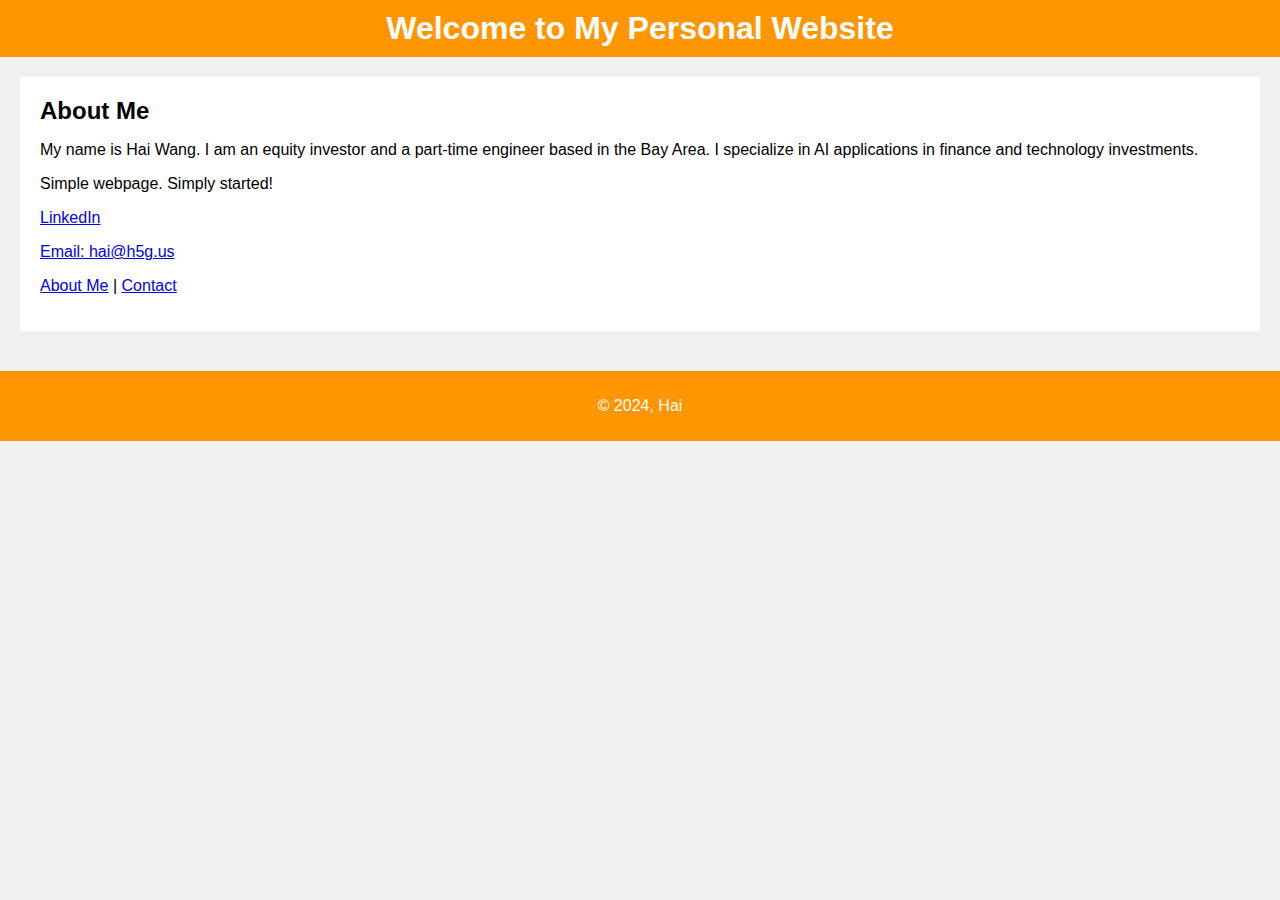
==== index.html @ a2505655 "Initial website upload" ====
<!DOCTYPE html>
<html lang="en">
<head>
    <meta charset="UTF-8">
    <title>Your Name</title>
    <link rel="stylesheet" href="styles.css">
</head>
<body>
    <header>
        <h1>Welcome to My Personal Website</h1>
    </header>
    <main>
        <section id="bio">
            <h2>About Me</h2>
            <p>My name is Hai Wang. I am an equity investor and a part-time engineer based in the Bay Area. I specialize in AI applications in finance and technology investments.</p>
            <p>Simple webpage. Simply started!</p>
            <!-- <a href="HaiWang.pdf" target="_blank">View my resume</a> -->
            <p><a href="https://www.linkedin.com/in/hai-wang/" target="_blank">LinkedIn</a></p>
            <p><a href="mailto:hai@h5g.us">Email: hai@h5g.us</a></p>
            <p><a href="about.html">About Me</a> | <a href="contact.html">Contact</a></p>
            
        </section>
    </main>
    <footer>
        <p>© 2024, Hai</p>
    </footer>
</body>
</html>
---- styles.css ----
body {
    font-family: Arial, sans-serif;
    margin: 0;
    padding: 0;
    background-color: #f0f0f0;
}

header {
    background-color: #ff9500;
    color: white;
    padding: 10px 0;
    text-align: center;
}

h1, h2 {
    margin: 0;
}

main {
    padding: 20px;
    /*text-align: center;*/
}

#bio {
    background-color: white;
    padding: 20px;
    margin-bottom: 20px;
    /* text-align: center; */
}

footer {
    background-color: #ff9500;
    color: white;
    text-align: center;
    padding: 10px 0;
}
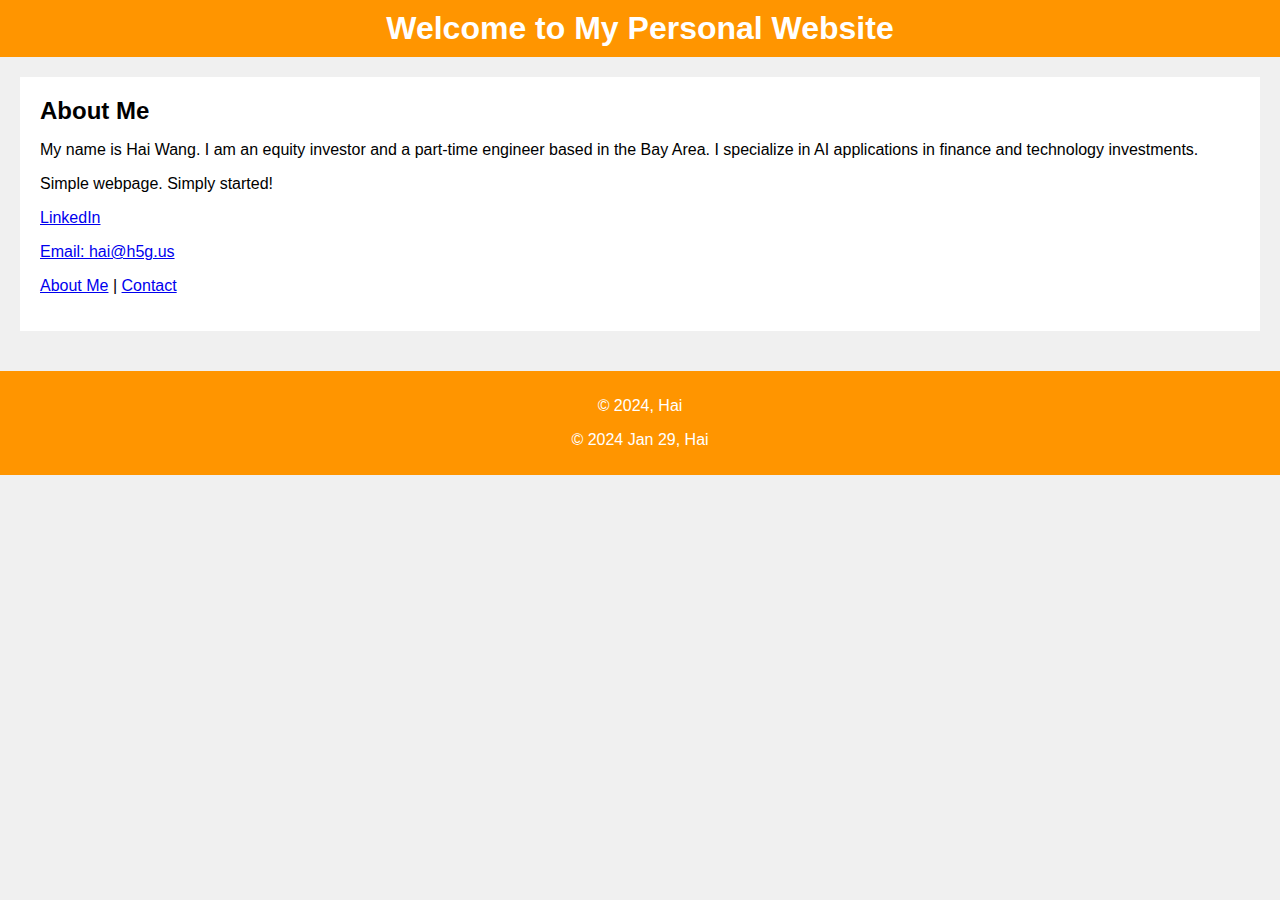
==== commit 03d5490c: "update" ====
--- a/index.html
+++ b/index.html
@@ -23,6 +23,7 @@
     </main>
     <footer>
         <p>© 2024, Hai</p>
+        <p>© 2024 Jan 29, Hai</p>
     </footer>
 </body>
 </html>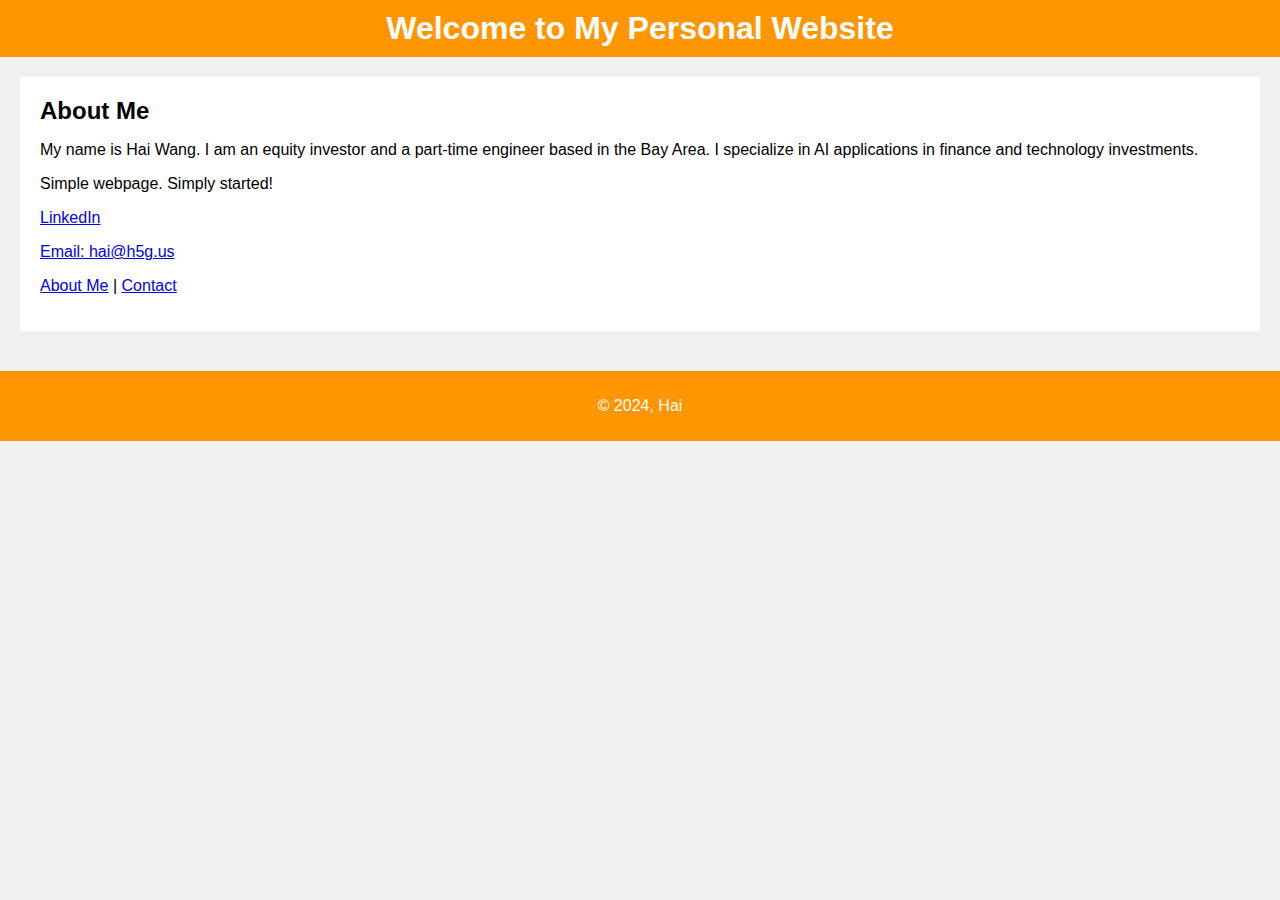
==== commit f379eb94: "update 2" ====
--- a/index.html
+++ b/index.html
@@ -23,7 +23,6 @@
     </main>
     <footer>
         <p>© 2024, Hai</p>
-        <p>© 2024 Jan 29, Hai</p>
     </footer>
 </body>
 </html>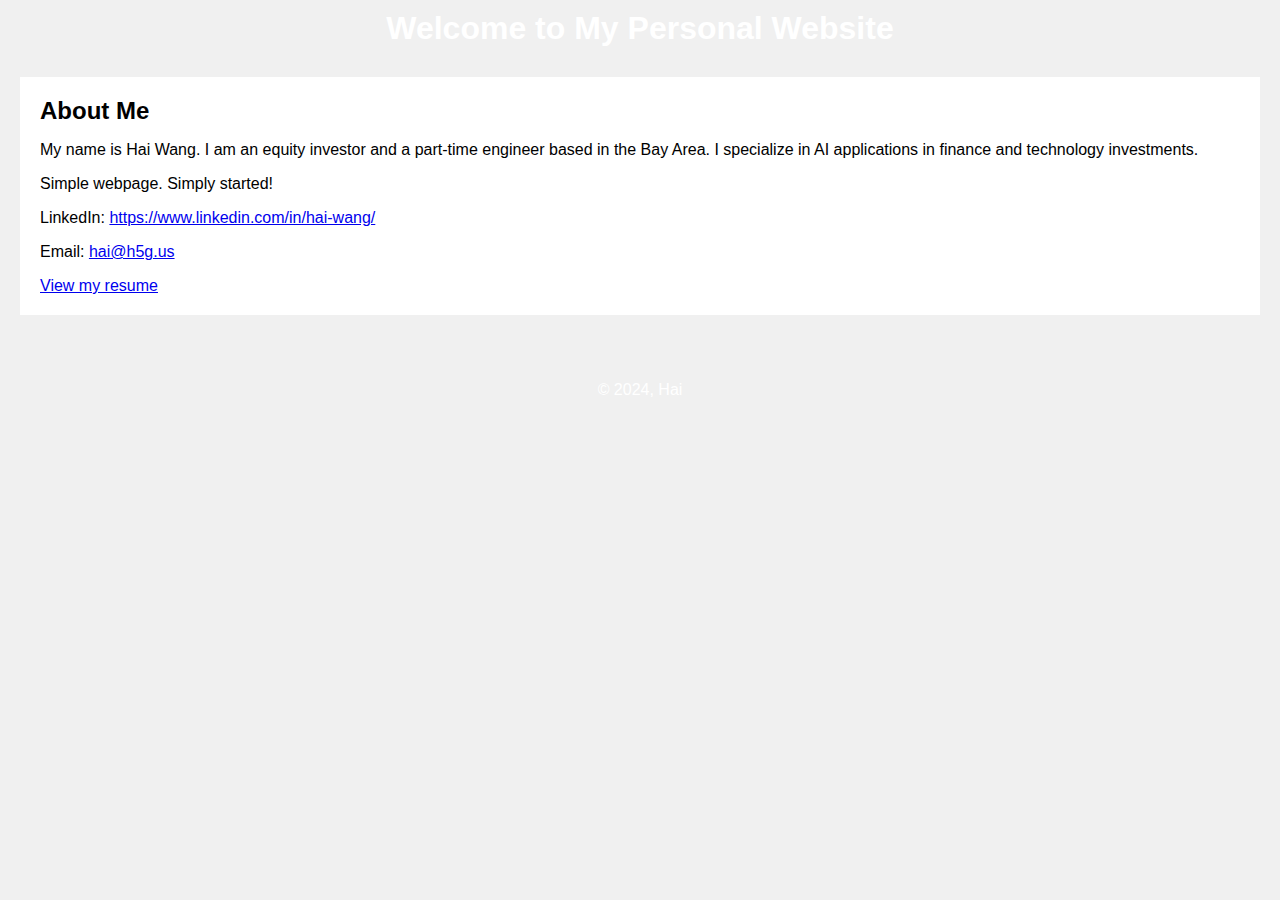
==== commit e20049f8: "update to simple and add resume hai wang" ====
--- a/index.html
+++ b/index.html
@@ -14,15 +14,16 @@
             <h2>About Me</h2>
             <p>My name is Hai Wang. I am an equity investor and a part-time engineer based in the Bay Area. I specialize in AI applications in finance and technology investments.</p>
             <p>Simple webpage. Simply started!</p>
-            <!-- <a href="HaiWang.pdf" target="_blank">View my resume</a> -->
-            <p><a href="https://www.linkedin.com/in/hai-wang/" target="_blank">LinkedIn</a></p>
-            <p><a href="mailto:hai@h5g.us">Email: hai@h5g.us</a></p>
-            <p><a href="about.html">About Me</a> | <a href="contact.html">Contact</a></p>
+            
+            <p>LinkedIn: <a href="https://www.linkedin.com/in/hai-wang/" target="_blank"> https://www.linkedin.com/in/hai-wang/</a></p>
+            <p>Email: <a href="mailto:hai@h5g.us">hai@h5g.us</a></p>
+            <a href="Resume Hai Wang.pdf" target="_blank">View my resume</a>
+            <!-- <p><a href="about.html">About Me</a> | <a href="contact.html">Contact</a></p> -->
             
         </section>
     </main>
     <footer>
-        <p>© 2024, Hai</p>
+        <p>© 2024, Hai </p>
     </footer>
 </body>
 </html>--- a/styles.css
+++ b/styles.css
@@ -6,7 +6,7 @@
 }
 
 header {
-    background-color: #ff9500;
+    /*background-color: #ff9500;*/
     color: white;
     padding: 10px 0;
     text-align: center;
@@ -29,7 +29,7 @@
 }
 
 footer {
-    background-color: #ff9500;
+    /*background-color: #ff9500;*/
     color: white;
     text-align: center;
     padding: 10px 0;
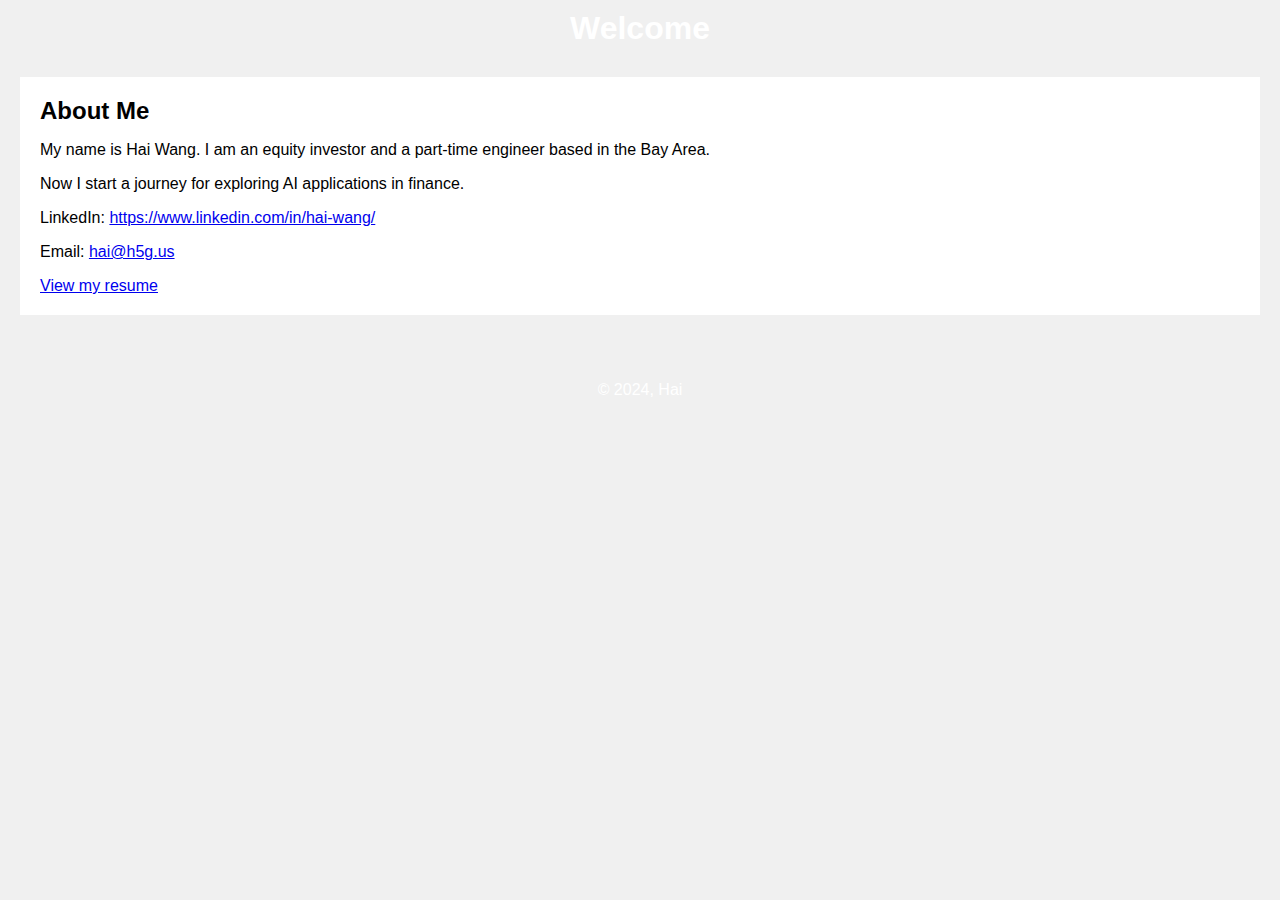
==== commit 997572c4: "update html to be short" ====
--- a/index.html
+++ b/index.html
@@ -7,13 +7,14 @@
 </head>
 <body>
     <header>
-        <h1>Welcome to My Personal Website</h1>
+        <h1>Welcome</h1>
     </header>
     <main>
         <section id="bio">
             <h2>About Me</h2>
-            <p>My name is Hai Wang. I am an equity investor and a part-time engineer based in the Bay Area. I specialize in AI applications in finance and technology investments.</p>
-            <p>Simple webpage. Simply started!</p>
+            <p>My name is Hai Wang. I am an equity investor and a part-time engineer based in the Bay Area. </p>
+            <p>Now I start a journey for exploring AI applications in finance. </p>
+            
             
             <p>LinkedIn: <a href="https://www.linkedin.com/in/hai-wang/" target="_blank"> https://www.linkedin.com/in/hai-wang/</a></p>
             <p>Email: <a href="mailto:hai@h5g.us">hai@h5g.us</a></p>
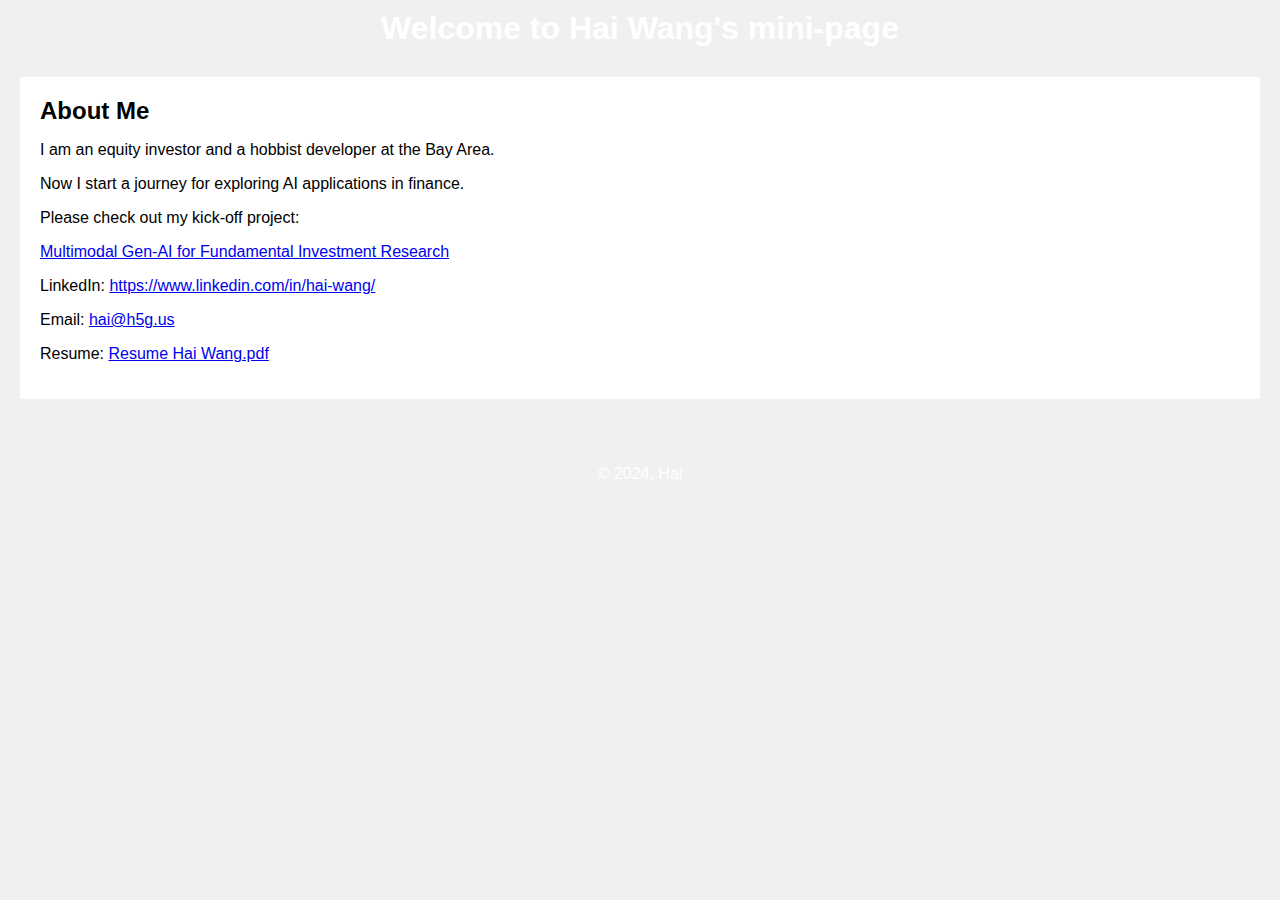
==== commit b47ca1e9: "update html to include project" ====
--- a/index.html
+++ b/index.html
@@ -7,18 +7,20 @@
 </head>
 <body>
     <header>
-        <h1>Welcome</h1>
+        <h1>Welcome to Hai Wang's mini-page</h1>
     </header>
     <main>
         <section id="bio">
             <h2>About Me</h2>
-            <p>My name is Hai Wang. I am an equity investor and a part-time engineer based in the Bay Area. </p>
+            <p>I am an equity investor and a hobbist developer at the Bay Area. </p>
             <p>Now I start a journey for exploring AI applications in finance. </p>
+            <p>Please check out my kick-off project: </p>
+            <p><a href="http://arxiv.org/abs/2401.06164" target="_blank">Multimodal Gen-AI for Fundamental Investment Research</a></p>
             
             
             <p>LinkedIn: <a href="https://www.linkedin.com/in/hai-wang/" target="_blank"> https://www.linkedin.com/in/hai-wang/</a></p>
             <p>Email: <a href="mailto:hai@h5g.us">hai@h5g.us</a></p>
-            <a href="Resume Hai Wang.pdf" target="_blank">View my resume</a>
+            <p>Resume: <a href="Resume Hai Wang.pdf" target="_blank">Resume Hai Wang.pdf</a></p>
             <!-- <p><a href="about.html">About Me</a> | <a href="contact.html">Contact</a></p> -->
             
         </section>
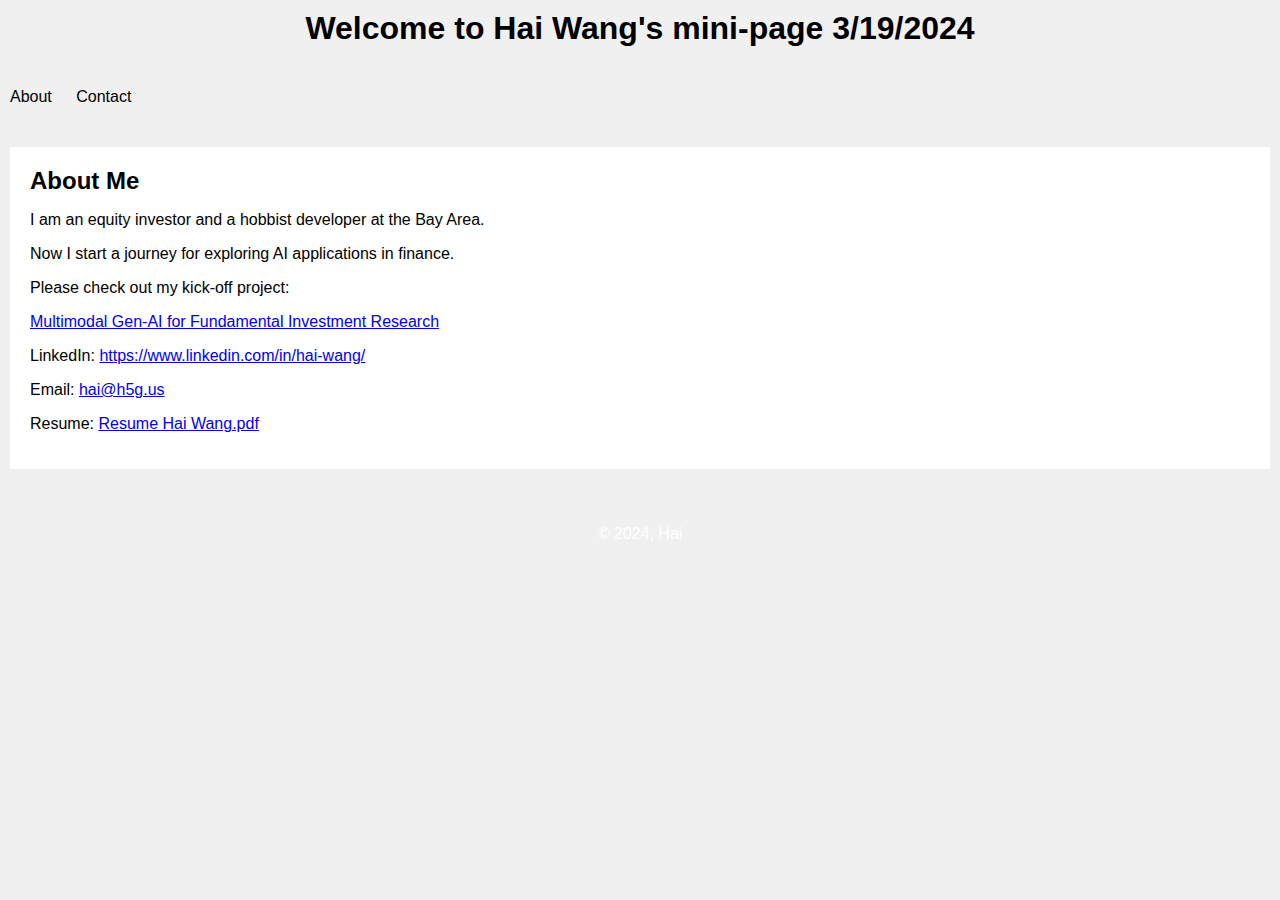
==== commit c6b0acc6: "update with books.html" ====
--- a/index.html
+++ b/index.html
@@ -5,10 +5,23 @@
     <title>Your Name</title>
     <link rel="stylesheet" href="styles.css">
 </head>
+
+
+
 <body>
     <header>
-        <h1>Welcome to Hai Wang's mini-page</h1>
+        <h1>Welcome to Hai Wang's mini-page 3/19/2024</h1>
     </header>
+
+    <div class="nav">
+        <div class="container">
+          <ul>
+            <li>About</li>
+            <li>Contact</li>
+          </ul>
+        </div>
+    </div>
+    
     <main>
         <section id="bio">
             <h2>About Me</h2>
--- a/styles.css
+++ b/styles.css
@@ -7,17 +7,41 @@
 
 header {
     /*background-color: #ff9500;*/
-    color: white;
+    color: black;
     padding: 10px 0;
     text-align: center;
 }
+
+.nav { 
+    /*background: #000;*/
+    height: 80px; 
+    width: 100%;
+  }
+  
+  .nav ul {
+    height: 80px;
+    list-style: none;
+    margin: 0 auto; 
+    padding: 0;
+  }
+  
+  .nav ul li {
+    /*color: #fff; */
+    color: black;
+    display: inline-block; 
+    height: 80px;
+    line-height: 80px; 
+    list-style: none;
+    padding: 0 10px;
+    transition: background .5s; 
+  }
 
 h1, h2 {
     margin: 0;
 }
 
 main {
-    padding: 20px;
+    padding: 10px;
     /*text-align: center;*/
 }
 
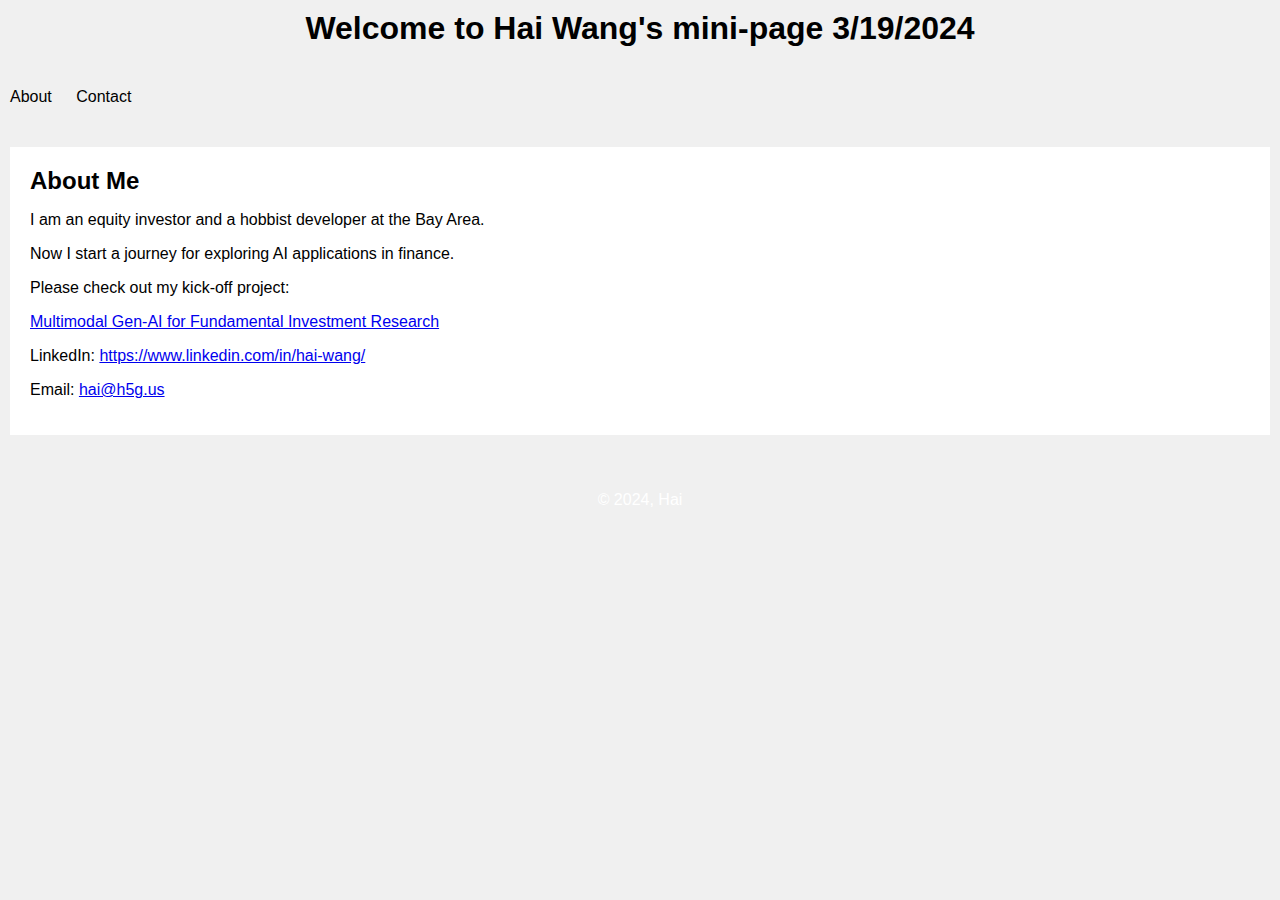
==== commit f4114e85: "update book.html" ====
--- a/index.html
+++ b/index.html
@@ -33,7 +33,7 @@
             
             <p>LinkedIn: <a href="https://www.linkedin.com/in/hai-wang/" target="_blank"> https://www.linkedin.com/in/hai-wang/</a></p>
             <p>Email: <a href="mailto:hai@h5g.us">hai@h5g.us</a></p>
-            <p>Resume: <a href="Resume Hai Wang.pdf" target="_blank">Resume Hai Wang.pdf</a></p>
+            <!-- <p>Resume: <a href="Resume Hai Wang.pdf" target="_blank">Resume Hai Wang.pdf</a></p> -->
             <!-- <p><a href="about.html">About Me</a> | <a href="contact.html">Contact</a></p> -->
             
         </section>
